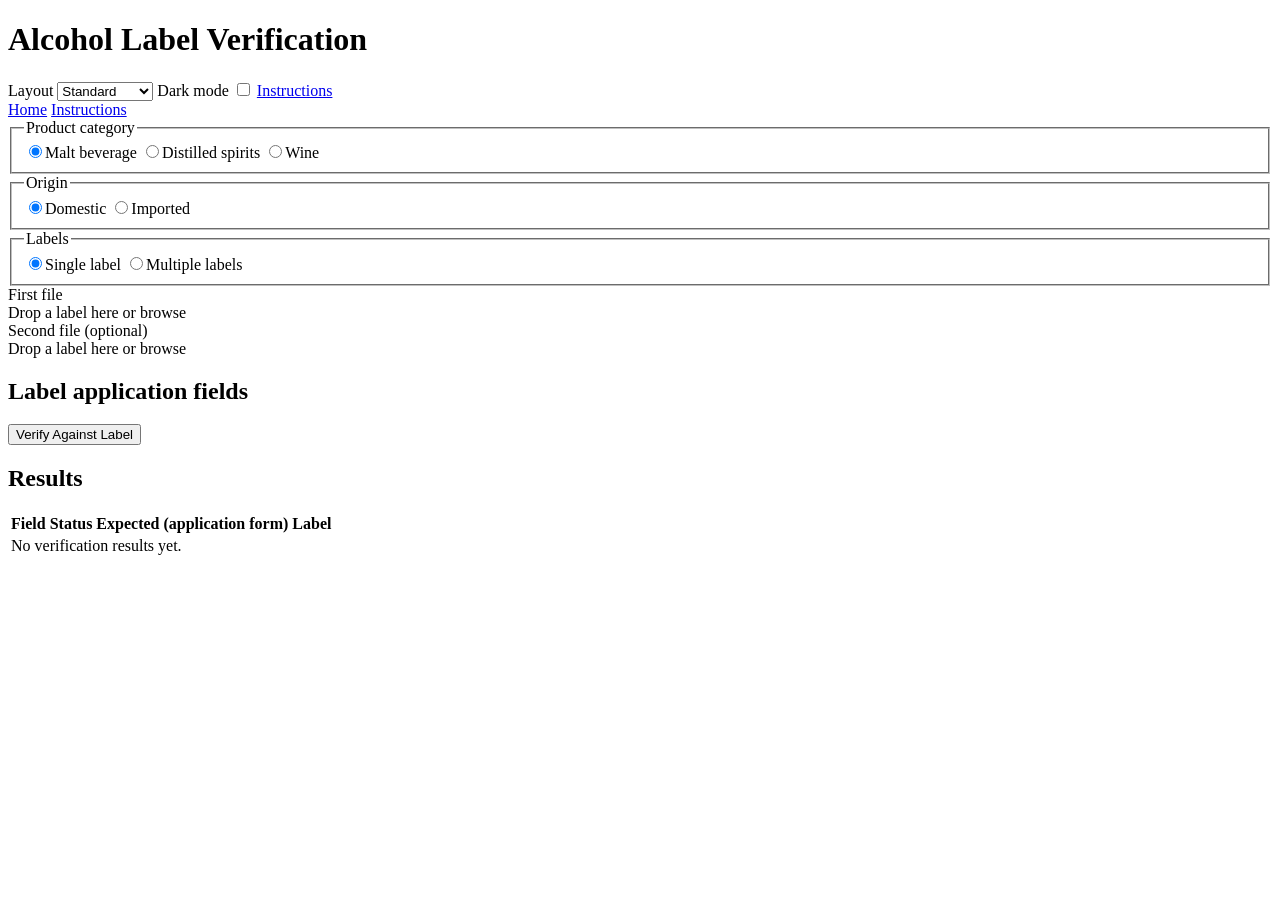
==== app/static/index.html @ 65e52b97 "Align field cards to panel width; batch detail as a table; rename to Multiple labels - Field cards n" ====
<!doctype html>
<html lang="en" data-theme="light">
  <head>
    <meta charset="utf-8" />
    <meta name="viewport" content="width=device-width, initial-scale=1" />
    <title>Alcohol Label Verification</title>
    <script src="/static/theme-init.js"></script>
    <link rel="stylesheet" href="/static/styles.css" />
  </head>
  <body>
    <div class="app-shell">
      <header class="topbar">
        <div>
          <h1>Alcohol Label Verification</h1>
        </div>
        <div class="topbar-actions">
          <label class="theme-select">
            <span>Layout</span>
            <select id="layoutSelect" aria-label="Site layout">
              <option value="standard">Standard</option>
              <option value="government">Government</option>
            </select>
          </label>
          <label class="theme-toggle" for="themeToggle">
            <span>Dark mode</span>
            <input id="themeToggle" type="checkbox" aria-label="Use dark mode" />
            <span class="theme-switch" aria-hidden="true"></span>
          </label>
          <a class="docs-link" href="/how-to">Instructions</a>
        </div>
      </header>

      <nav class="gov-nav" aria-label="Primary">
        <div class="gov-nav-inner">
          <a class="gov-nav-link active" href="/">Home</a>
          <a class="gov-nav-link" href="/how-to">Instructions</a>
        </div>
      </nav>

      <main class="workspace">
        <section class="panel setup-panel" aria-label="Application">
          <div class="control-grid">
            <fieldset id="categoryGroup" class="choice-group">
              <legend class="section-label">Product category</legend>
              <label class="choice"><input type="radio" name="productCategory" value="malt_beverage" checked /><span>Malt beverage</span></label>
              <label class="choice"><input type="radio" name="productCategory" value="distilled_spirits" /><span>Distilled spirits</span></label>
              <label class="choice"><input type="radio" name="productCategory" value="wine" /><span>Wine</span></label>
            </fieldset>

            <fieldset id="originGroup" class="choice-group">
              <legend class="section-label">Origin</legend>
              <label class="choice"><input type="radio" name="originType" value="domestic" checked /><span>Domestic</span></label>
              <label class="choice"><input type="radio" name="originType" value="imported" /><span>Imported</span></label>
            </fieldset>

            <fieldset id="uploadModeGroup" class="choice-group">
              <legend class="section-label">Labels</legend>
              <label class="choice"><input type="radio" name="uploadMode" value="single" checked /><span>Single label</span></label>
              <label class="choice"><input type="radio" name="uploadMode" value="batch" /><span>Multiple labels</span></label>
            </fieldset>
          </div>

          <div class="upload-progress" id="labelProgress" role="status" aria-live="polite" hidden>
            <div class="upload-progress-track"><div class="upload-progress-fill"></div></div>
            <span class="upload-progress-text">Reading the label…</span>
          </div>
        </section>

        <div class="main-column">
        <section id="singleUploadPanel" class="panel upload-panel" aria-label="Upload label">
          <div id="dropZoneInputs" class="upload-pane">
            <input id="frontImage" data-file-slot="front" type="file" hidden accept=".pdf,.png,.jpg,.jpeg,.webp,application/pdf,image/png,image/jpeg,image/webp" />
            <input id="backImage" data-file-slot="back" type="file" hidden accept=".pdf,.png,.jpg,.jpeg,.webp,application/pdf,image/png,image/jpeg,image/webp" />
            <div class="drop-zone" id="frontDropZone" data-drop-slot="front" aria-describedby="frontDropSummary">
              <span class="drop-label">First file</span>
              <div class="file-summary" id="frontDropSummary" data-file-summary="front" aria-live="polite">
                <span class="file-empty">Drop a label here or <span class="link-text">browse</span></span>
                <span class="file-name" data-file-name="front"></span>
              </div>
              <div class="drop-actions">
                <button class="remove-file-button" data-remove-file="front" type="button" hidden>Remove</button>
              </div>
            </div>
            <div class="drop-zone" id="backDropZone" data-drop-slot="back" aria-describedby="backDropSummary">
              <span class="drop-label">Second file (optional)</span>
              <div class="file-summary" id="backDropSummary" data-file-summary="back" aria-live="polite">
                <span class="file-empty">Drop a label here or <span class="link-text">browse</span></span>
                <span class="file-name" data-file-name="back"></span>
              </div>
              <div class="drop-actions">
                <button class="remove-file-button" data-remove-file="back" type="button" hidden>Remove</button>
              </div>
            </div>
          </div>
        </section>
        <section id="batchPanel" class="panel batch-panel" aria-labelledby="batch-title" hidden>
          <div class="section-heading batch-heading">
            <div>
              <h2 id="batch-title">Multiple labels</h2>
              <p class="batch-note">Products are verified in parallel. Name two panels alike (<code>airlie_front</code>, <code>airlie_back</code>) to read them as one; an unlabeled image is its own product.</p>
            </div>
            <div class="batch-actions">
              <input id="batchFiles" type="file" multiple hidden accept=".pdf,.png,.jpg,.jpeg,.webp,application/pdf,image/png,image/jpeg,image/webp" />
              <button id="processBatchButton" class="secondary-button" type="button">Process all</button>
            </div>
          </div>

          <div id="batchDropZone" class="batch-drop-zone" data-batch-drop-zone aria-describedby="batchDropHint">
            <span class="drop-hint" id="batchDropHint">Drop multiple files here or <button type="button" class="link-button" id="batchBrowse">browse</button></span>
          </div>

          <label class="batch-group-toggle">
            <input type="checkbox" id="batchGroupToggle" checked />
            <span>Group front/back images of one product by filename</span>
          </label>

          <div class="table-wrap batch-table-wrap">
            <table class="batch-table">
              <thead>
                <tr>
                  <th>Product</th>
                  <th>File</th>
                  <th>Category</th>
                  <th>Origin</th>
                  <th>Status</th>
                  <th>Action</th>
                </tr>
              </thead>
              <tbody id="batchBody">
                <tr>
                  <td colspan="6" class="empty-row">No batch files added.</td>
                </tr>
              </tbody>
            </table>
          </div>
        </section>

        <section id="labelPreviewPanel" class="panel preview-panel" aria-labelledby="preview-title" hidden>
          <div class="section-heading">
            <h2 id="preview-title">Label preview</h2>
          </div>
          <div id="labelPreview" class="label-preview"></div>
        </section>

        <section class="panel fields-panel" aria-labelledby="fields-title">
          <div class="section-heading">
            <h2 id="fields-title">Label application fields</h2>
          </div>

          <form id="expectedFields" class="field-stack field-grid" aria-label="Label application fields"></form>

          <div class="action-row">
            <button id="verifyButton" class="primary-button" type="button">Verify Against Label</button>
          </div>
        </section>

        <section class="panel results-panel" aria-labelledby="results-title">
          <div class="results-head">
            <button type="button" id="resultsThumb" class="results-thumb" hidden aria-label="Open the label image"></button>
            <div class="section-heading">
              <h2 id="results-title">Results</h2>
              <div class="status-line">
                <span id="busySpinner" class="spinner" hidden aria-hidden="true"></span>
                <p id="statusText" class="status-text" role="status" aria-live="polite"></p>
              </div>
            </div>
          </div>

          <div id="resultsVerdict" class="results-verdict" role="status" aria-live="polite" hidden>
            <span class="results-verdict-icon" aria-hidden="true"></span>
            <span class="results-verdict-text"></span>
          </div>

          <div class="results-toolbar">
            <p id="resultsSummary" class="results-summary" aria-live="polite"></p>
            <div id="recheckBar" class="recheck-bar" hidden>
              <span class="recheck-hint">AI misread the label? Correct a flagged cell below, then re-check.</span>
              <button id="recheckButton" class="secondary-button" type="button">Re-check</button>
            </div>
          </div>

          <div id="errorBox" class="error-box" role="alert" hidden></div>

          <div class="table-wrap">
            <table>
              <thead>
                <tr>
                  <th>Field</th>
                  <th>Status</th>
                  <th>Expected (application form)</th>
                  <th>Label</th>
                </tr>
              </thead>
              <tbody id="resultsBody">
                <tr>
                  <td colspan="4" class="empty-row">No verification results yet.</td>
                </tr>
              </tbody>
            </table>
          </div>

          <div id="complianceChecks" class="compliance-checks" aria-live="polite"></div>
        </section>
        </div>
      </main>
    </div>

    <script src="/static/app.js"></script>
  </body>
</html>
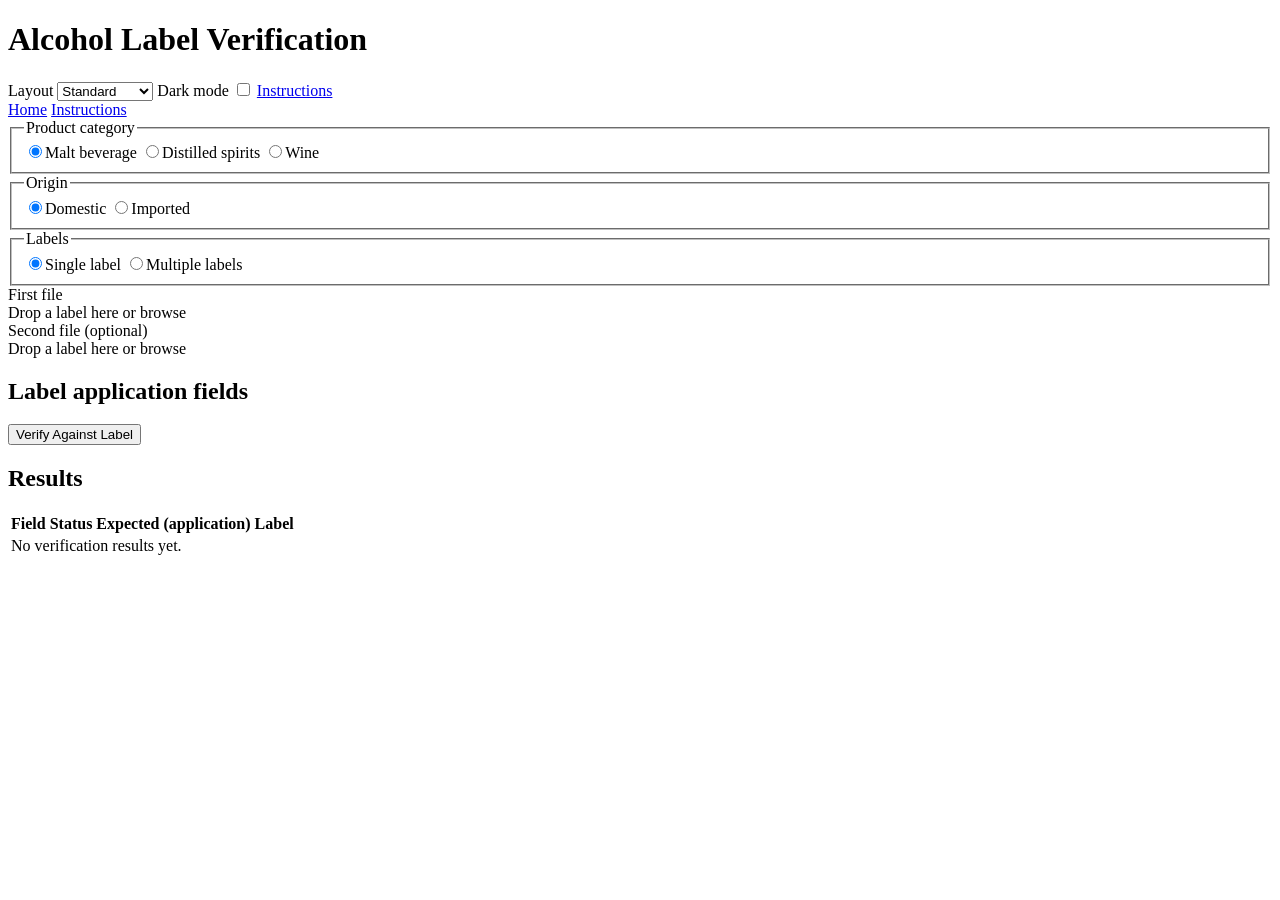
==== commit e6aef998: "Fix batch dropdown/header truncation; hide sidebar category+origin in batch - Batch category/origin " ====
--- a/app/static/index.html
+++ b/app/static/index.html
@@ -97,7 +97,7 @@
           <div class="section-heading batch-heading">
             <div>
               <h2 id="batch-title">Multiple labels</h2>
-              <p class="batch-note">Products are verified in parallel. Name two panels alike (<code>airlie_front</code>, <code>airlie_back</code>) to read them as one; an unlabeled image is its own product.</p>
+              <p class="batch-note">Drop several labels at once — each file is one product, and they're all checked together.</p>
             </div>
             <div class="batch-actions">
               <input id="batchFiles" type="file" multiple hidden accept=".pdf,.png,.jpg,.jpeg,.webp,application/pdf,image/png,image/jpeg,image/webp" />
@@ -109,10 +109,13 @@
             <span class="drop-hint" id="batchDropHint">Drop multiple files here or <button type="button" class="link-button" id="batchBrowse">browse</button></span>
           </div>
 
-          <label class="batch-group-toggle">
-            <input type="checkbox" id="batchGroupToggle" checked />
-            <span>Group front/back images of one product by filename</span>
-          </label>
+          <div class="batch-grouping">
+            <label class="batch-group-toggle">
+              <input type="checkbox" id="batchGroupToggle" checked />
+              <span>Pair a front &amp; back photo by filename</span>
+            </label>
+            <p class="batch-group-hint">Have separate front and back images? Name them alike, ending in <code>_front</code> and <code>_back</code> — e.g. <code>airlie_front.jpg</code> and <code>airlie_back.jpg</code> — and they'll be checked as one product. Any other file is its own.</p>
+          </div>
 
           <div class="table-wrap batch-table-wrap">
             <table class="batch-table">
@@ -187,7 +190,7 @@
                 <tr>
                   <th>Field</th>
                   <th>Status</th>
-                  <th>Expected (application form)</th>
+                  <th>Expected (application)</th>
                   <th>Label</th>
                 </tr>
               </thead>
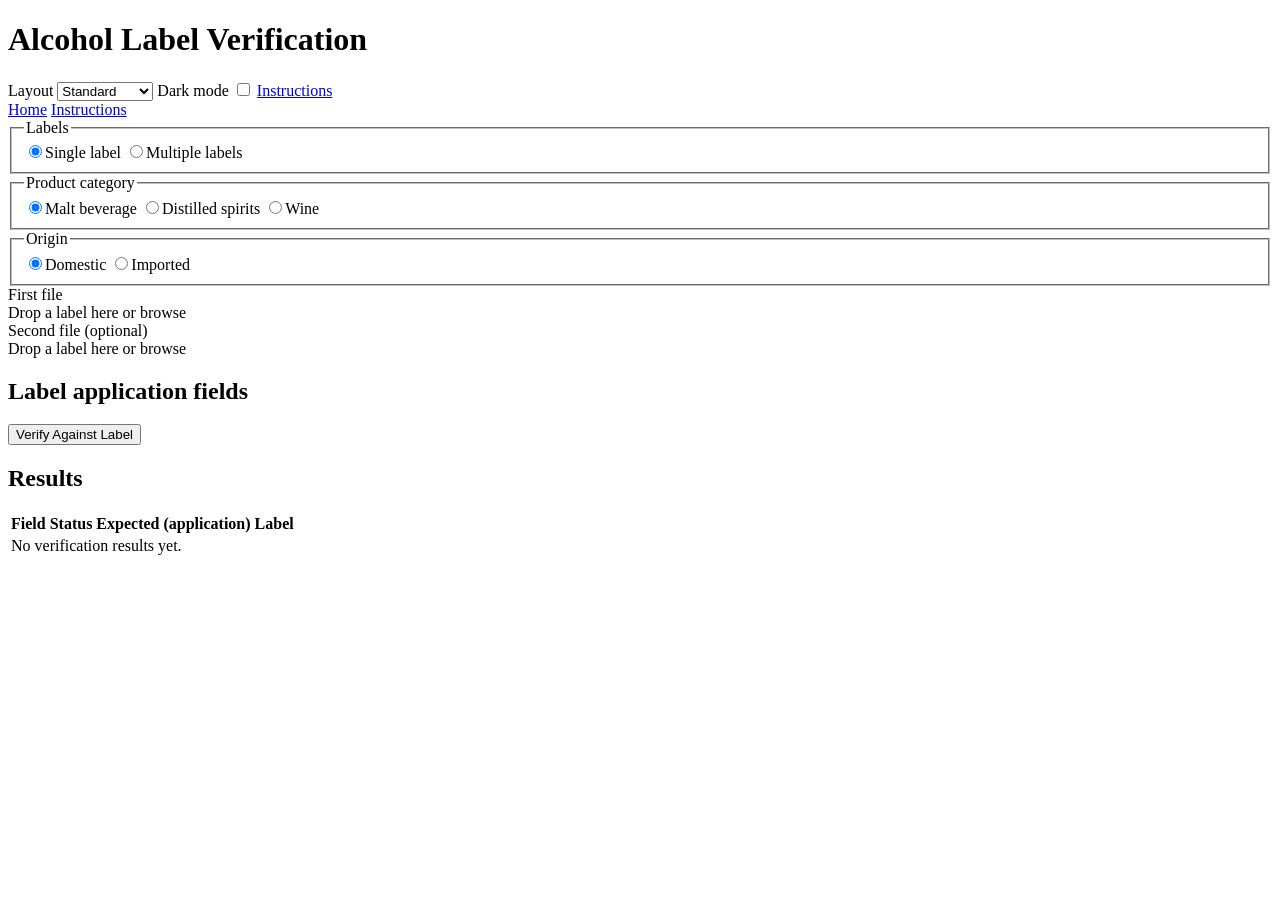
==== commit 9dc05220: "Labels toggle first; explicit Auto dropdowns in batch; fix truncation for real - Sidebar order: Labe" ====
--- a/app/static/index.html
+++ b/app/static/index.html
@@ -40,6 +40,12 @@
       <main class="workspace">
         <section class="panel setup-panel" aria-label="Application">
           <div class="control-grid">
+            <fieldset id="uploadModeGroup" class="choice-group">
+              <legend class="section-label">Labels</legend>
+              <label class="choice"><input type="radio" name="uploadMode" value="single" checked /><span>Single label</span></label>
+              <label class="choice"><input type="radio" name="uploadMode" value="batch" /><span>Multiple labels</span></label>
+            </fieldset>
+
             <fieldset id="categoryGroup" class="choice-group">
               <legend class="section-label">Product category</legend>
               <label class="choice"><input type="radio" name="productCategory" value="malt_beverage" checked /><span>Malt beverage</span></label>
@@ -51,12 +57,6 @@
               <legend class="section-label">Origin</legend>
               <label class="choice"><input type="radio" name="originType" value="domestic" checked /><span>Domestic</span></label>
               <label class="choice"><input type="radio" name="originType" value="imported" /><span>Imported</span></label>
-            </fieldset>
-
-            <fieldset id="uploadModeGroup" class="choice-group">
-              <legend class="section-label">Labels</legend>
-              <label class="choice"><input type="radio" name="uploadMode" value="single" checked /><span>Single label</span></label>
-              <label class="choice"><input type="radio" name="uploadMode" value="batch" /><span>Multiple labels</span></label>
             </fieldset>
           </div>
 
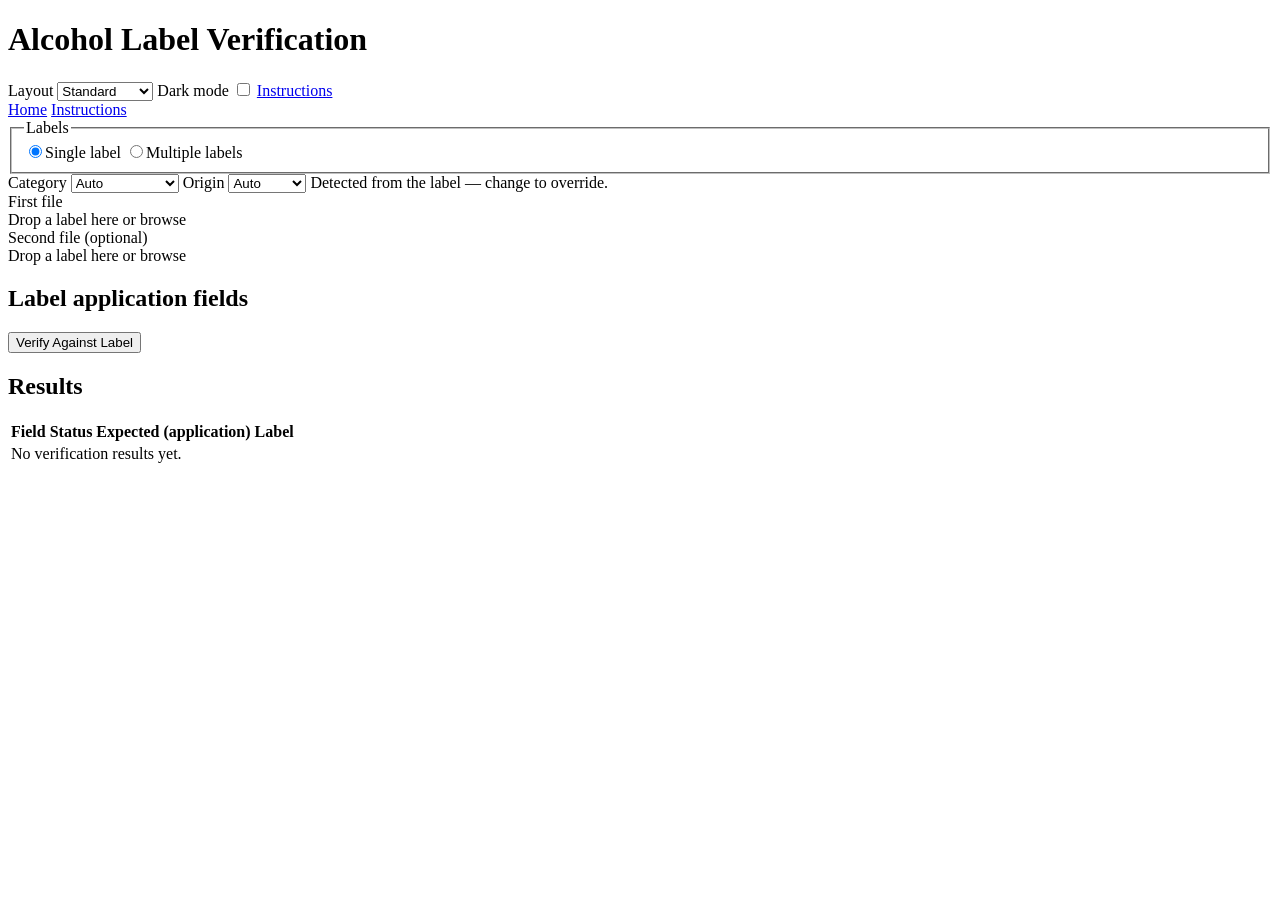
==== commit a21d852b: "Single-label flow auto-detects category/origin; sidebar pickers removed The Product category / Origi" ====
--- a/app/static/index.html
+++ b/app/static/index.html
@@ -45,19 +45,6 @@
               <label class="choice"><input type="radio" name="uploadMode" value="single" checked /><span>Single label</span></label>
               <label class="choice"><input type="radio" name="uploadMode" value="batch" /><span>Multiple labels</span></label>
             </fieldset>
-
-            <fieldset id="categoryGroup" class="choice-group">
-              <legend class="section-label">Product category</legend>
-              <label class="choice"><input type="radio" name="productCategory" value="malt_beverage" checked /><span>Malt beverage</span></label>
-              <label class="choice"><input type="radio" name="productCategory" value="distilled_spirits" /><span>Distilled spirits</span></label>
-              <label class="choice"><input type="radio" name="productCategory" value="wine" /><span>Wine</span></label>
-            </fieldset>
-
-            <fieldset id="originGroup" class="choice-group">
-              <legend class="section-label">Origin</legend>
-              <label class="choice"><input type="radio" name="originType" value="domestic" checked /><span>Domestic</span></label>
-              <label class="choice"><input type="radio" name="originType" value="imported" /><span>Imported</span></label>
-            </fieldset>
           </div>
 
           <div class="upload-progress" id="labelProgress" role="status" aria-live="polite" hidden>
@@ -68,6 +55,26 @@
 
         <div class="main-column">
         <section id="singleUploadPanel" class="panel upload-panel" aria-label="Upload label">
+          <div class="product-bar">
+            <label class="product-bar-field">
+              <span>Category</span>
+              <select id="singleCategory" aria-label="Product category">
+                <option value="auto" selected>Auto</option>
+                <option value="malt_beverage">Malt beverage</option>
+                <option value="distilled_spirits">Distilled spirits</option>
+                <option value="wine">Wine</option>
+              </select>
+            </label>
+            <label class="product-bar-field">
+              <span>Origin</span>
+              <select id="singleOrigin" aria-label="Origin">
+                <option value="auto" selected>Auto</option>
+                <option value="domestic">Domestic</option>
+                <option value="imported">Imported</option>
+              </select>
+            </label>
+            <span class="product-bar-hint">Detected from the label — change to override.</span>
+          </div>
           <div id="dropZoneInputs" class="upload-pane">
             <input id="frontImage" data-file-slot="front" type="file" hidden accept=".pdf,.png,.jpg,.jpeg,.webp,application/pdf,image/png,image/jpeg,image/webp" />
             <input id="backImage" data-file-slot="back" type="file" hidden accept=".pdf,.png,.jpg,.jpeg,.webp,application/pdf,image/png,image/jpeg,image/webp" />
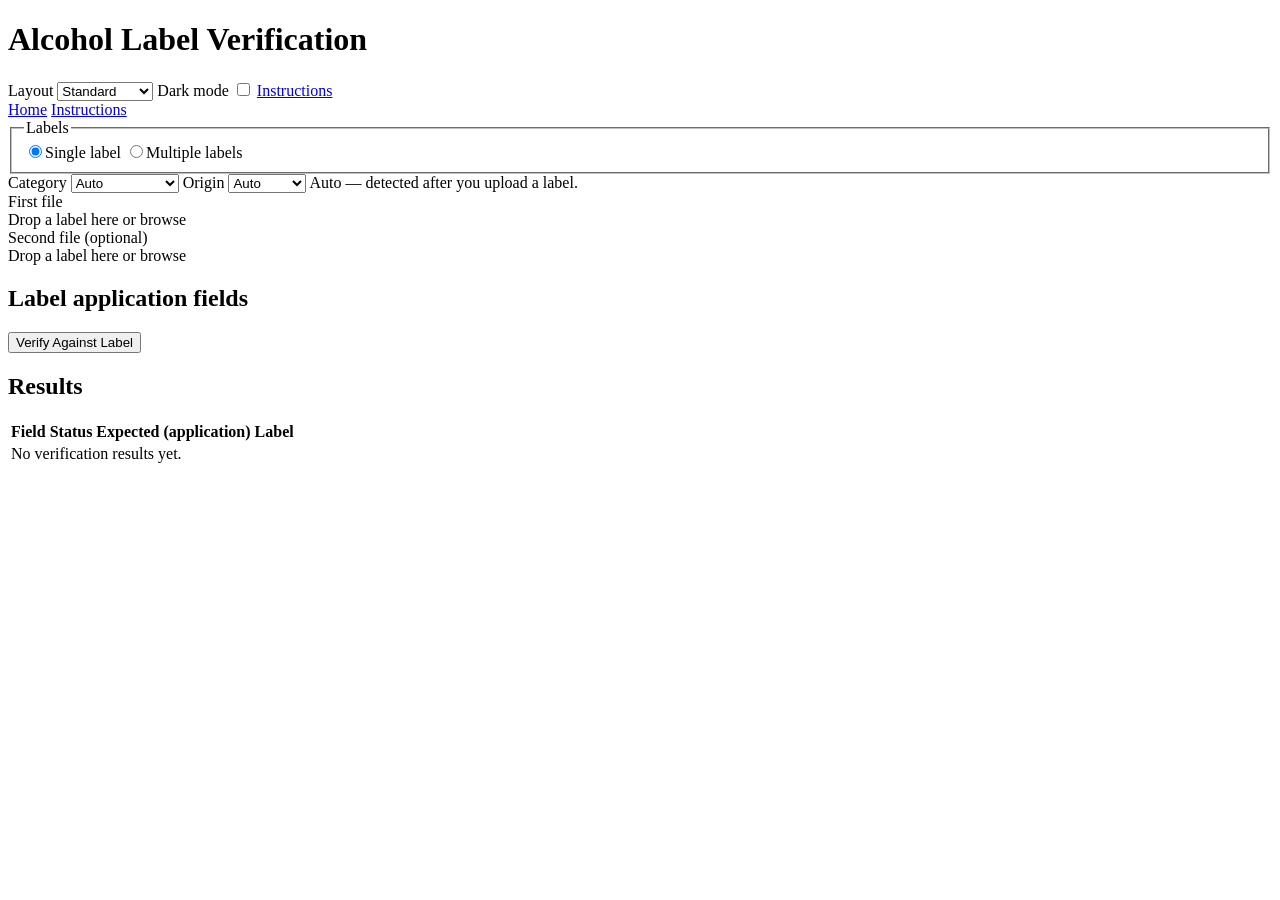
==== commit b851ec83: "Enterprise audit remediation: 56 findings across correctness, security, a11y, batch, evals Classifie" ====
--- a/app/static/index.html
+++ b/app/static/index.html
@@ -73,12 +73,12 @@
                 <option value="imported">Imported</option>
               </select>
             </label>
-            <span class="product-bar-hint">Detected from the label — change to override.</span>
+            <span class="product-bar-hint" id="productBarHint">Auto — detected after you upload a label.</span>
           </div>
           <div id="dropZoneInputs" class="upload-pane">
             <input id="frontImage" data-file-slot="front" type="file" hidden accept=".pdf,.png,.jpg,.jpeg,.webp,application/pdf,image/png,image/jpeg,image/webp" />
             <input id="backImage" data-file-slot="back" type="file" hidden accept=".pdf,.png,.jpg,.jpeg,.webp,application/pdf,image/png,image/jpeg,image/webp" />
-            <div class="drop-zone" id="frontDropZone" data-drop-slot="front" aria-describedby="frontDropSummary">
+            <div class="drop-zone" id="frontDropZone" data-drop-slot="front" tabindex="0" role="button" aria-label="First label file — browse" aria-describedby="frontDropSummary">
               <span class="drop-label">First file</span>
               <div class="file-summary" id="frontDropSummary" data-file-summary="front" aria-live="polite">
                 <span class="file-empty">Drop a label here or <span class="link-text">browse</span></span>
@@ -88,7 +88,7 @@
                 <button class="remove-file-button" data-remove-file="front" type="button" hidden>Remove</button>
               </div>
             </div>
-            <div class="drop-zone" id="backDropZone" data-drop-slot="back" aria-describedby="backDropSummary">
+            <div class="drop-zone" id="backDropZone" data-drop-slot="back" tabindex="0" role="button" aria-label="Second label file (optional) — browse" aria-describedby="backDropSummary">
               <span class="drop-label">Second file (optional)</span>
               <div class="file-summary" id="backDropSummary" data-file-summary="back" aria-live="polite">
                 <span class="file-empty">Drop a label here or <span class="link-text">browse</span></span>
@@ -154,7 +154,9 @@
 
         <section class="panel fields-panel" aria-labelledby="fields-title">
           <div class="section-heading">
-            <h2 id="fields-title">Label application fields</h2>
+            <!-- tabindex="-1": focus lands here when a batch item opens in the editor
+                 (the batch panel — and the button that was clicked — gets hidden). -->
+            <h2 id="fields-title" tabindex="-1">Label application fields</h2>
           </div>
 
           <form id="expectedFields" class="field-stack field-grid" aria-label="Label application fields"></form>
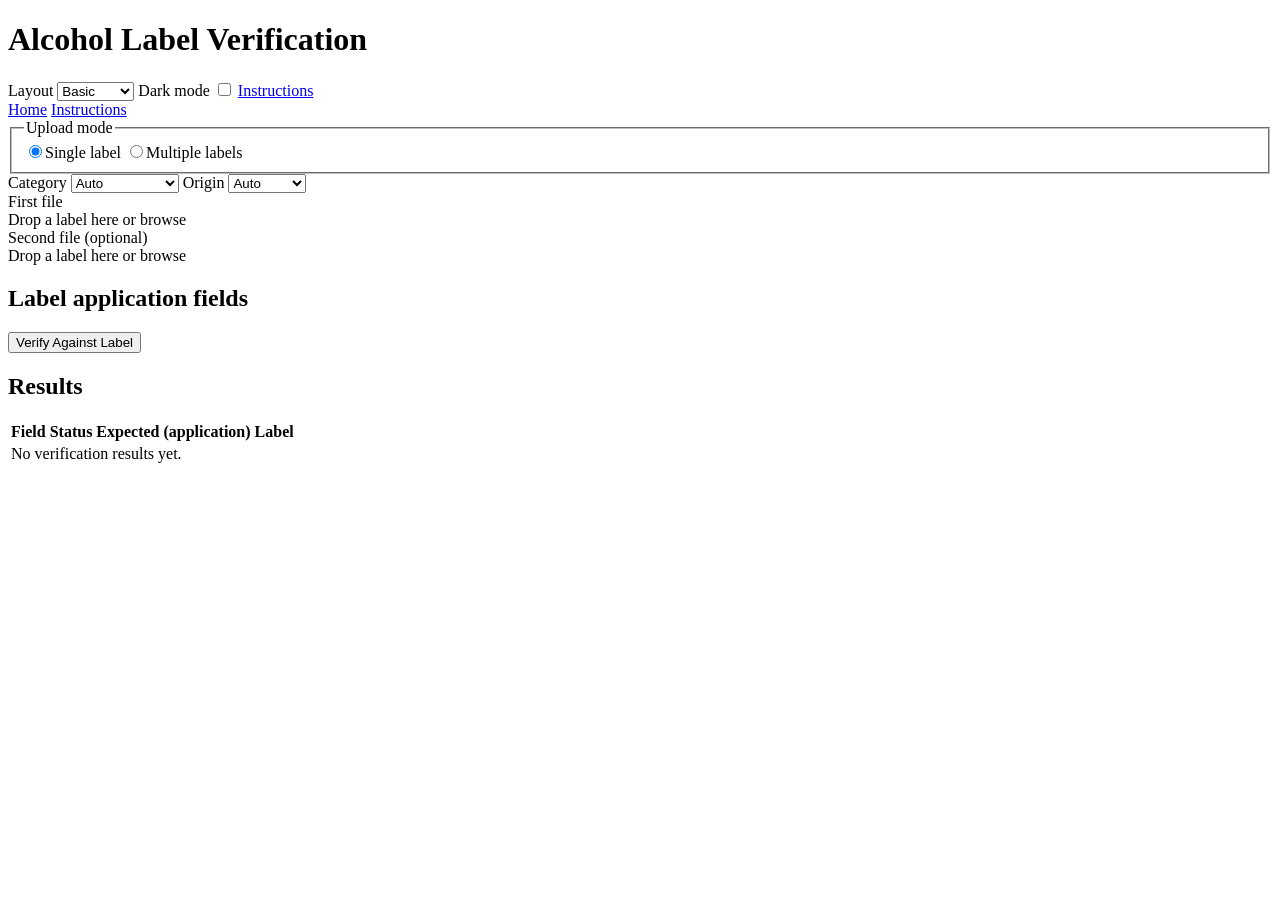
==== commit e70d241b: "Bring supporting material into the repo and refine the UI Repo restructure: track reference/ (take-h" ====
--- a/app/static/index.html
+++ b/app/static/index.html
@@ -17,8 +17,8 @@
           <label class="theme-select">
             <span>Layout</span>
             <select id="layoutSelect" aria-label="Site layout">
-              <option value="standard">Standard</option>
-              <option value="government">Government</option>
+              <option value="standard">Basic</option>
+              <option value="government">Business</option>
             </select>
           </label>
           <label class="theme-toggle" for="themeToggle">
@@ -41,7 +41,7 @@
         <section class="panel setup-panel" aria-label="Application">
           <div class="control-grid">
             <fieldset id="uploadModeGroup" class="choice-group">
-              <legend class="section-label">Labels</legend>
+              <legend class="section-label">Upload mode</legend>
               <label class="choice"><input type="radio" name="uploadMode" value="single" checked /><span>Single label</span></label>
               <label class="choice"><input type="radio" name="uploadMode" value="batch" /><span>Multiple labels</span></label>
             </fieldset>
@@ -73,7 +73,6 @@
                 <option value="imported">Imported</option>
               </select>
             </label>
-            <span class="product-bar-hint" id="productBarHint">Auto — detected after you upload a label.</span>
           </div>
           <div id="dropZoneInputs" class="upload-pane">
             <input id="frontImage" data-file-slot="front" type="file" hidden accept=".pdf,.png,.jpg,.jpeg,.webp,application/pdf,image/png,image/jpeg,image/webp" />
@@ -89,7 +88,7 @@
               </div>
             </div>
             <div class="drop-zone" id="backDropZone" data-drop-slot="back" tabindex="0" role="button" aria-label="Second label file (optional) — browse" aria-describedby="backDropSummary">
-              <span class="drop-label">Second file (optional)</span>
+              <span class="drop-label">Second file <span class="drop-label-optional">(optional)</span></span>
               <div class="file-summary" id="backDropSummary" data-file-summary="back" aria-live="polite">
                 <span class="file-empty">Drop a label here or <span class="link-text">browse</span></span>
                 <span class="file-name" data-file-name="back"></span>
@@ -104,7 +103,7 @@
           <div class="section-heading batch-heading">
             <div>
               <h2 id="batch-title">Multiple labels</h2>
-              <p class="batch-note">Drop several labels at once — each file is one product, and they're all checked together.</p>
+              <p class="batch-note">Check many labels in one go.</p>
             </div>
             <div class="batch-actions">
               <input id="batchFiles" type="file" multiple hidden accept=".pdf,.png,.jpg,.jpeg,.webp,application/pdf,image/png,image/jpeg,image/webp" />
@@ -117,11 +116,12 @@
           </div>
 
           <div class="batch-grouping">
-            <label class="batch-group-toggle">
-              <input type="checkbox" id="batchGroupToggle" checked />
-              <span>Pair a front &amp; back photo by filename</span>
-            </label>
-            <p class="batch-group-hint">Have separate front and back images? Name them alike, ending in <code>_front</code> and <code>_back</code> — e.g. <code>airlie_front.jpg</code> and <code>airlie_back.jpg</code> — and they'll be checked as one product. Any other file is its own.</p>
+            <p class="batch-group-hint">Have a front and a back photo of the same label? Give both the same name, ending in <code>_front</code> and <code>_back</code> (for example <code>example_brewing_front.jpg</code> and <code>example_brewing_back.jpg</code>) — they'll be checked together as one product. Files named any other way are each checked on their own.</p>
+          </div>
+
+          <div id="batchVerdict" class="results-verdict batch-verdict" role="status" aria-live="polite" hidden>
+            <span class="results-verdict-icon" aria-hidden="true"></span>
+            <span class="results-verdict-text"></span>
           </div>
 
           <div class="table-wrap batch-table-wrap">
@@ -136,11 +136,7 @@
                   <th>Action</th>
                 </tr>
               </thead>
-              <tbody id="batchBody">
-                <tr>
-                  <td colspan="6" class="empty-row">No batch files added.</td>
-                </tr>
-              </tbody>
+              <tbody id="batchBody"></tbody>
             </table>
           </div>
         </section>
@@ -194,7 +190,7 @@
           <div id="errorBox" class="error-box" role="alert" hidden></div>
 
           <div class="table-wrap">
-            <table>
+            <table class="results-table">
               <thead>
                 <tr>
                   <th>Field</th>
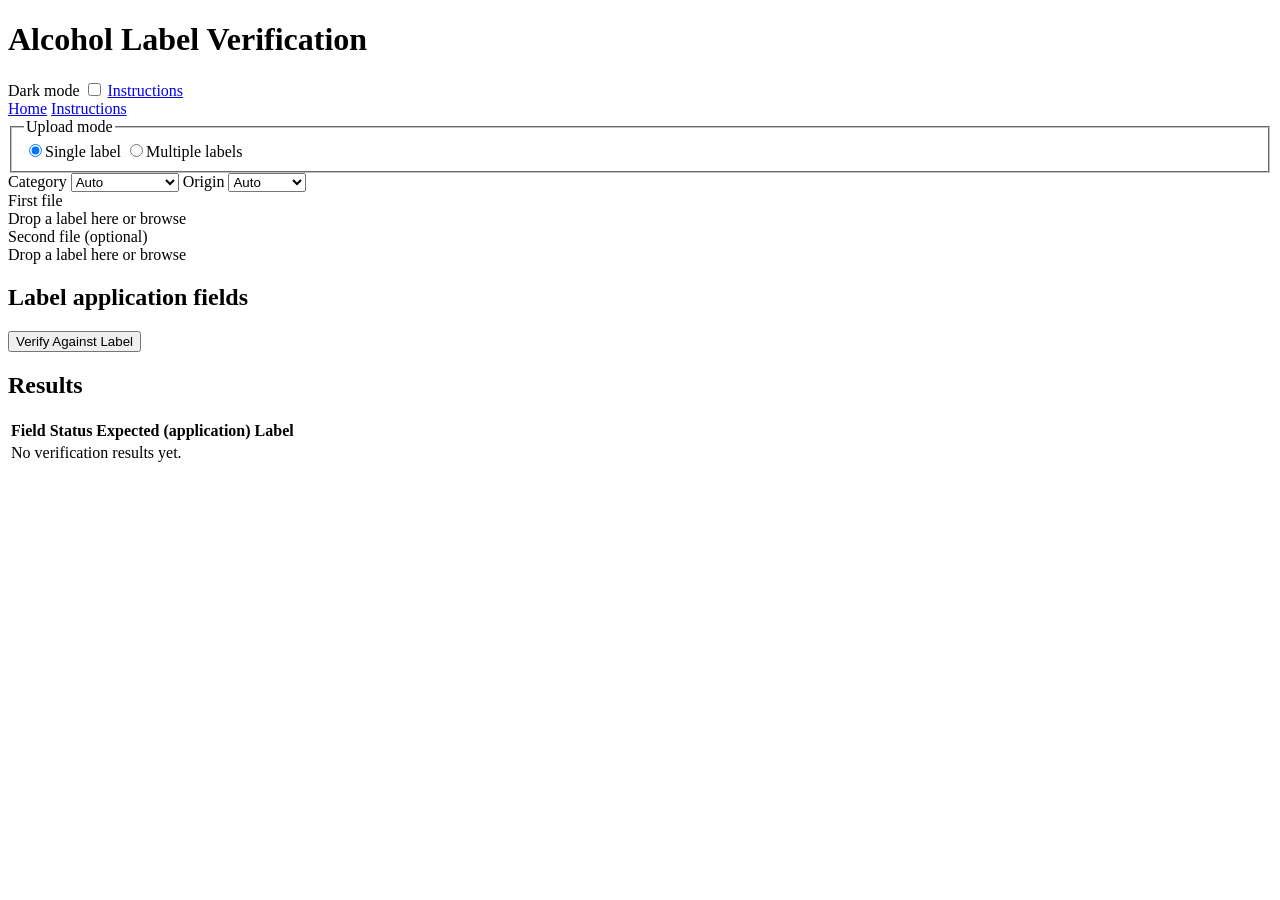
==== commit 6d181070: "Make the government layout the only layout Remove the Basic/Business layout selector: theme-init.js " ====
--- a/app/static/index.html
+++ b/app/static/index.html
@@ -14,13 +14,6 @@
           <h1>Alcohol Label Verification</h1>
         </div>
         <div class="topbar-actions">
-          <label class="theme-select">
-            <span>Layout</span>
-            <select id="layoutSelect" aria-label="Site layout">
-              <option value="standard">Basic</option>
-              <option value="government">Business</option>
-            </select>
-          </label>
           <label class="theme-toggle" for="themeToggle">
             <span>Dark mode</span>
             <input id="themeToggle" type="checkbox" aria-label="Use dark mode" />
